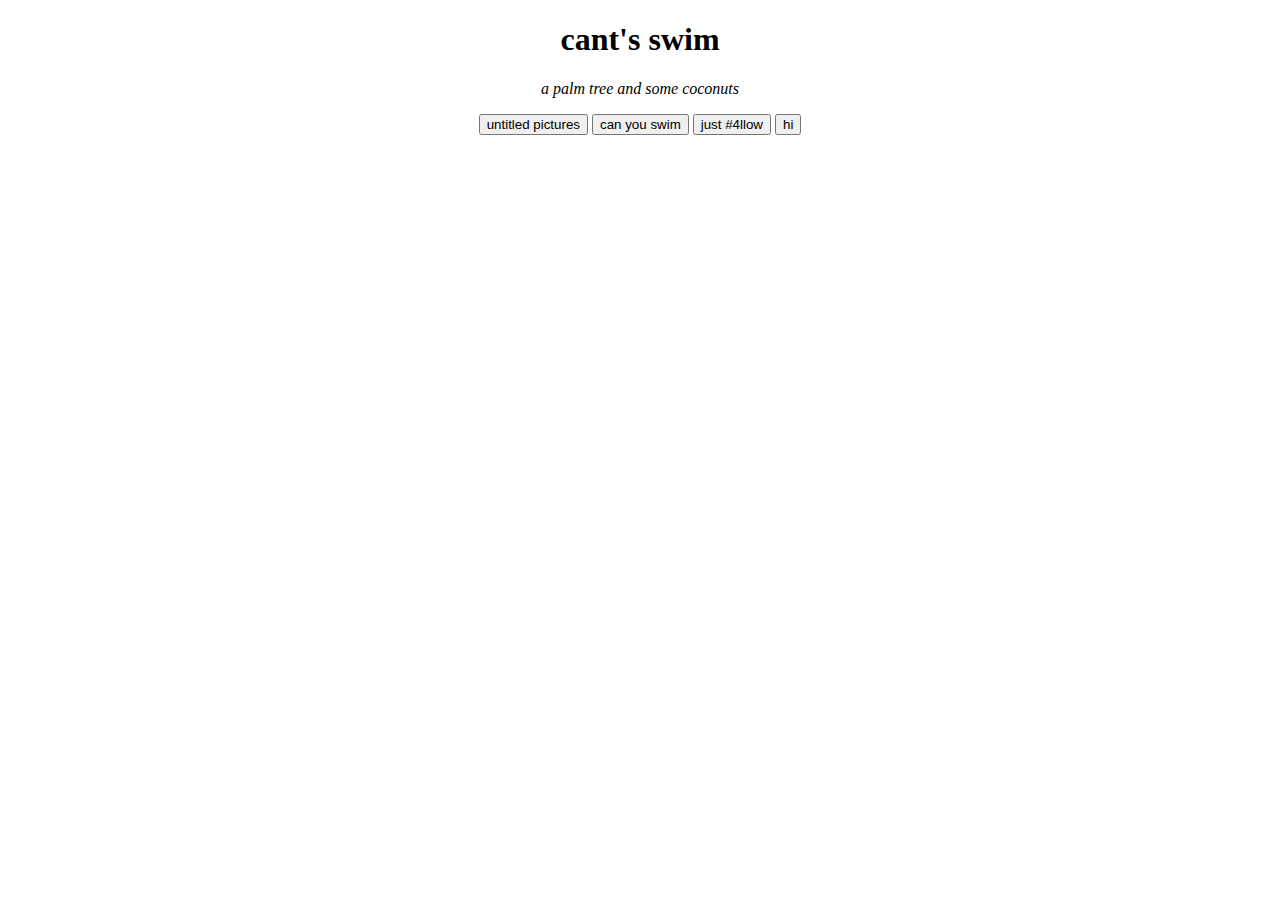
==== index.html @ 5dda1325 "Update index.html" ====
<!DOCTYPE html>
<html>
<head>
  <link rel="stylesheet" href="fashun.css">
</head>
<body>
<h1><center>cant's swim</h1>
<p><center><i>a palm tree and some coconuts</i></p>
<a href="untitled-pictures"><button>untitled pictures</button></a>
<a href="can-you-swim"><button>can you swim</button></a>
<a href="4llow"><button>just #4llow</button></a>
<a href="hi"><button>hi</button></a></center>
<script src="moveit.js"></script>
 
<body background="t-9-2.jpg">
  
</body>
</html>
---- fashun.css ----
body { 
    background-image: t-9.jpg;
    background-repeat: no-repeat;
    background-attachment: fixed;
    background-position: 50px 100px; 
}
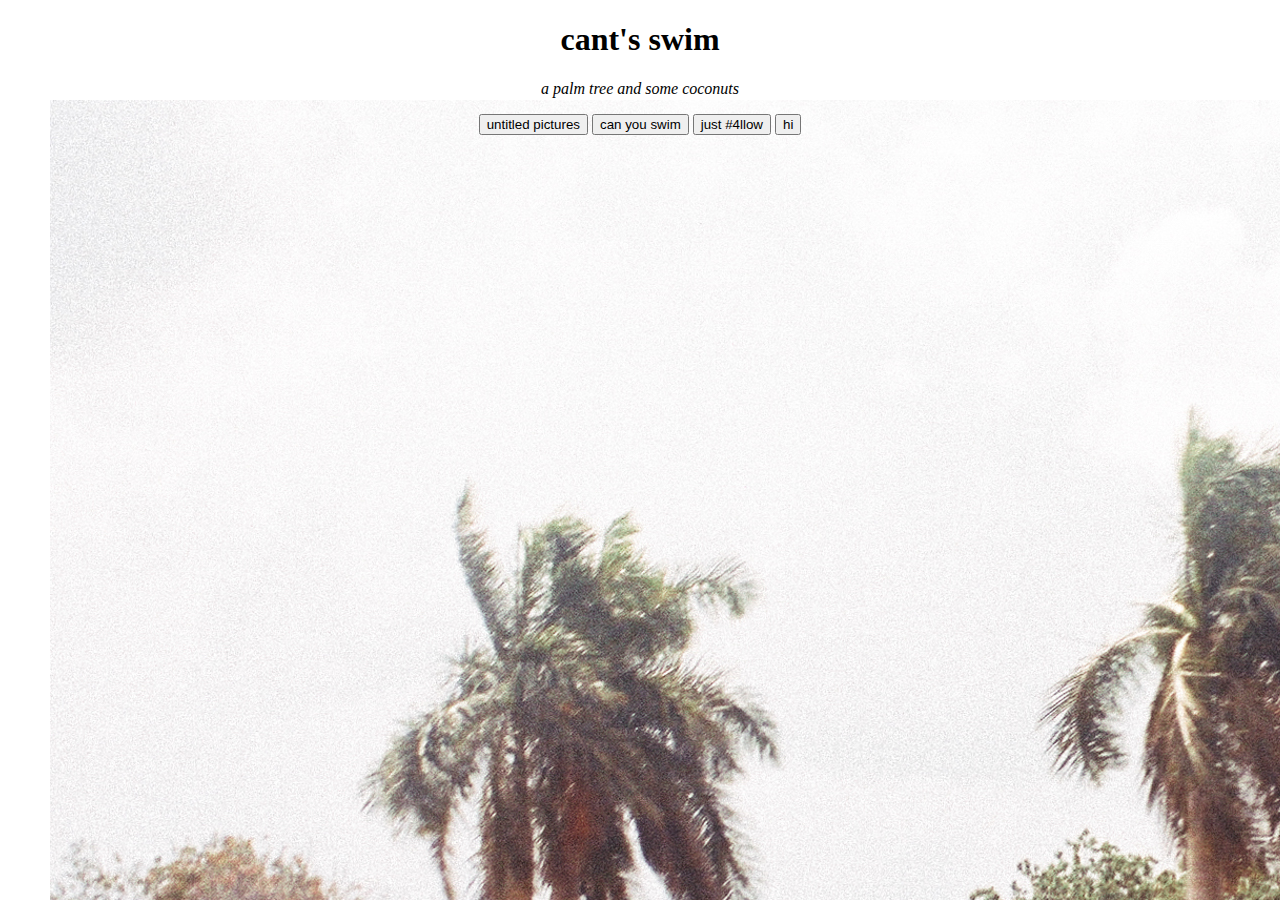
==== commit 098694e4: "Update index.html" ====
--- a/index.html
+++ b/index.html
@@ -11,8 +11,7 @@
 <a href="4llow"><button>just #4llow</button></a>
 <a href="hi"><button>hi</button></a></center>
 <script src="moveit.js"></script>
- 
-<body background="t-9-2.jpg">
+<body background="t9.jpg">
   
 </body>
 </html>
--- a/fashun.css
+++ b/fashun.css
@@ -1,5 +1,5 @@
 body { 
-    background-image: t-9.jpg;
+    background-image: t9.jpg;
     background-repeat: no-repeat;
     background-attachment: fixed;
     background-position: 50px 100px; 
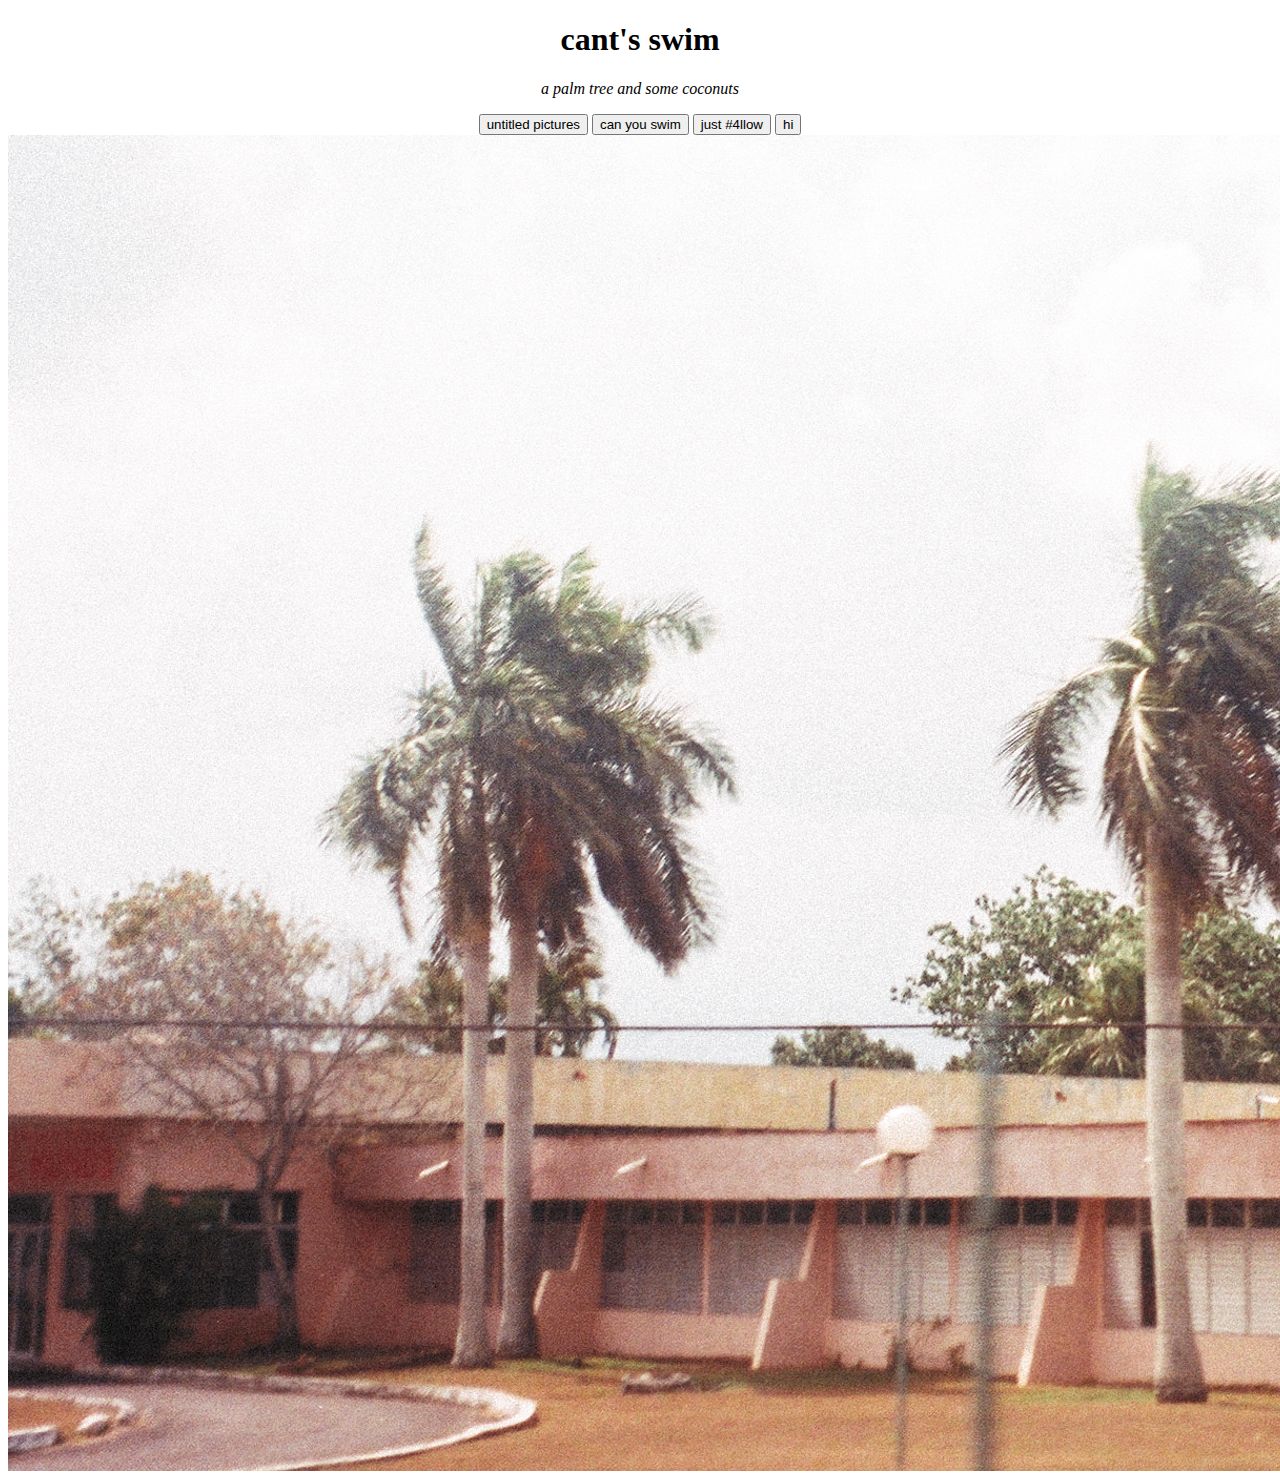
==== commit 422fbb2c: "Update index.html" ====
--- a/index.html
+++ b/index.html
@@ -11,7 +11,7 @@
 <a href="4llow"><button>just #4llow</button></a>
 <a href="hi"><button>hi</button></a></center>
 <script src="moveit.js"></script>
-<body background="t9.jpg">
+<img src="t9.jpg" alt="9">
   
 </body>
 </html>
--- a/fashun.css
+++ b/fashun.css
@@ -1,6 +1 @@
-body { 
-    background-image: t9.jpg;
-    background-repeat: no-repeat;
-    background-attachment: fixed;
-    background-position: 50px 100px; 
-}
+
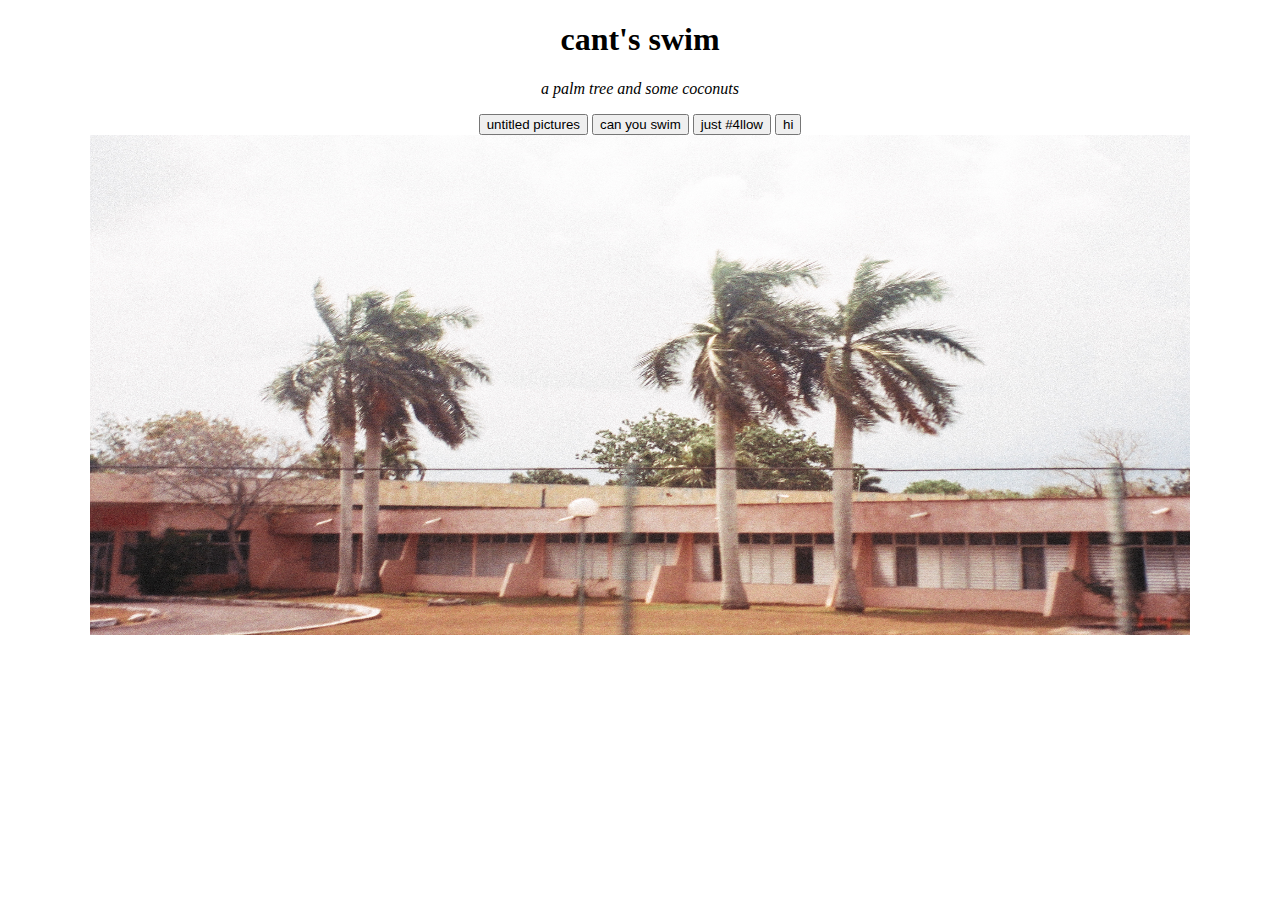
==== commit 5da9e884: "Update index.html" ====
--- a/index.html
+++ b/index.html
@@ -11,7 +11,7 @@
 <a href="4llow"><button>just #4llow</button></a>
 <a href="hi"><button>hi</button></a></center>
 <script src="moveit.js"></script>
-<img src="t9.jpg" alt="9">
+<center><img src="t9.jpg" alt="9" style="width:1100px;height:500px;"></center>
   
 </body>
 </html>
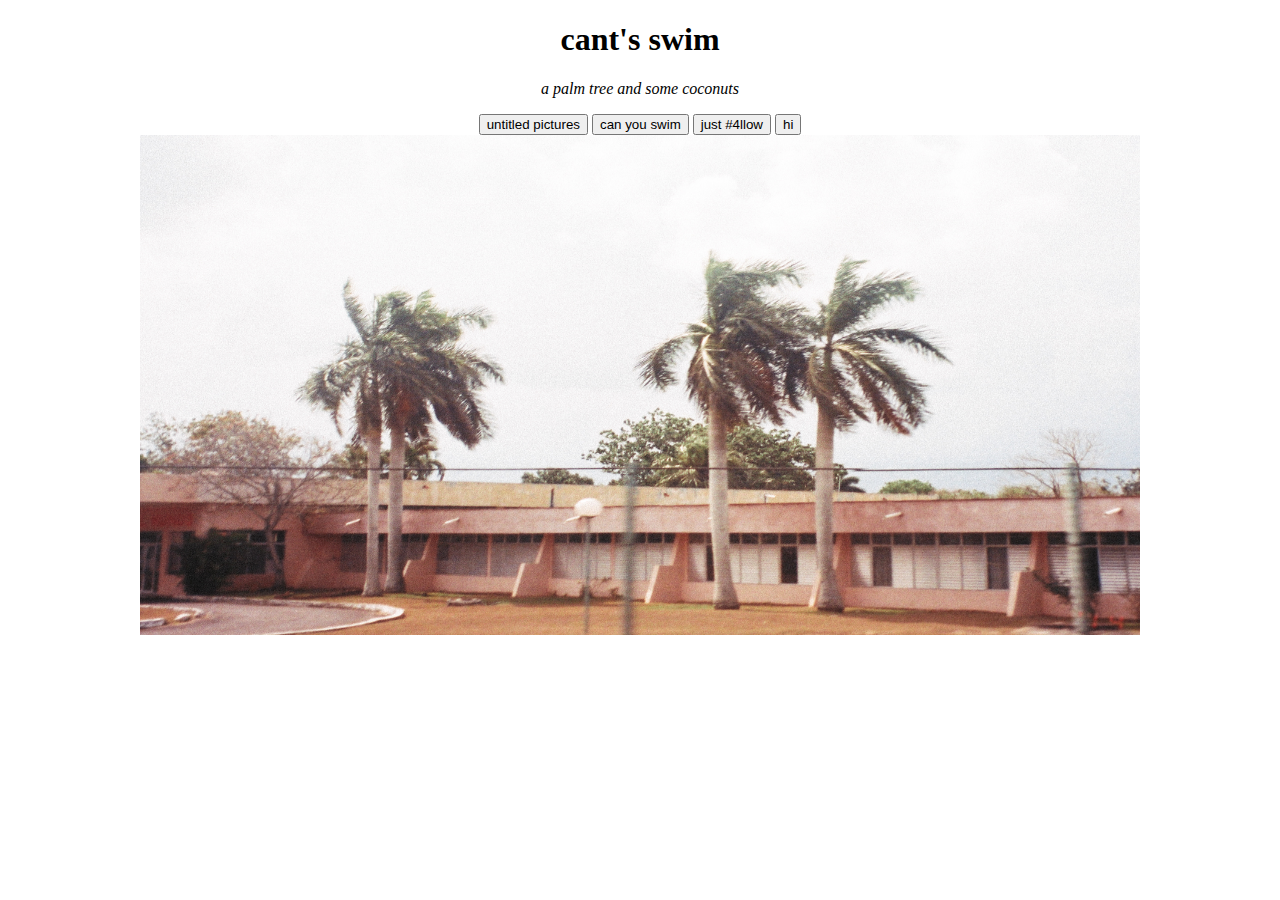
==== commit 98201433: "Update index.html" ====
--- a/index.html
+++ b/index.html
@@ -11,7 +11,7 @@
 <a href="4llow"><button>just #4llow</button></a>
 <a href="hi"><button>hi</button></a></center>
 <script src="moveit.js"></script>
-<center><img src="t9.jpg" alt="9" style="width:1100px;height:500px;"></center>
+<center><img src="t9.jpg" alt="9" style="width:1000px;height:500px;"></center>
   
 </body>
 </html>
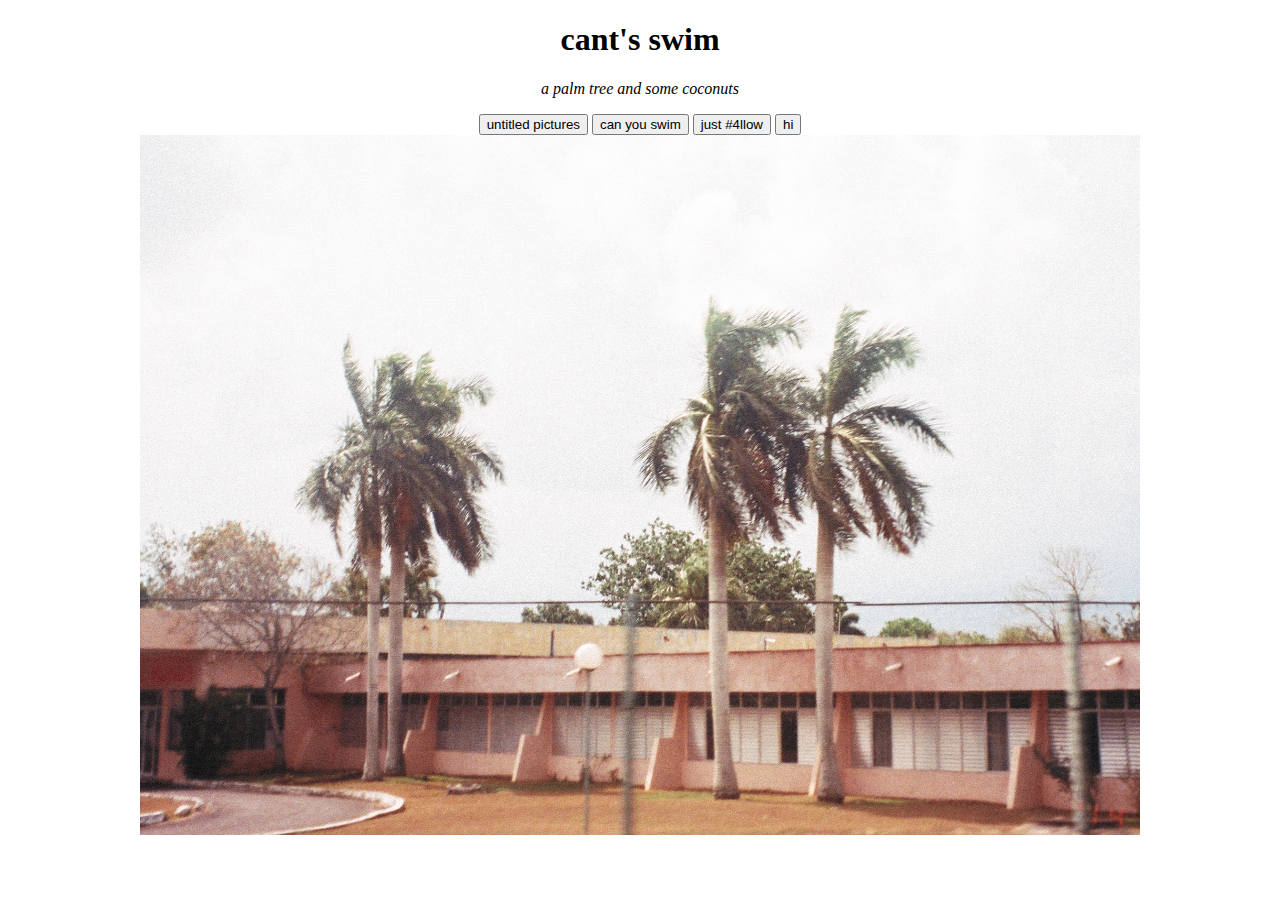
==== commit beb8c18f: "Update index.html" ====
--- a/index.html
+++ b/index.html
@@ -11,7 +11,7 @@
 <a href="4llow"><button>just #4llow</button></a>
 <a href="hi"><button>hi</button></a></center>
 <script src="moveit.js"></script>
-<center><img src="t9.jpg" alt="9" style="width:1000px;height:500px;"></center>
+<center><img src="t9.jpg" alt="9" style="width:1000px;height:700px;"></center>
   
 </body>
 </html>
